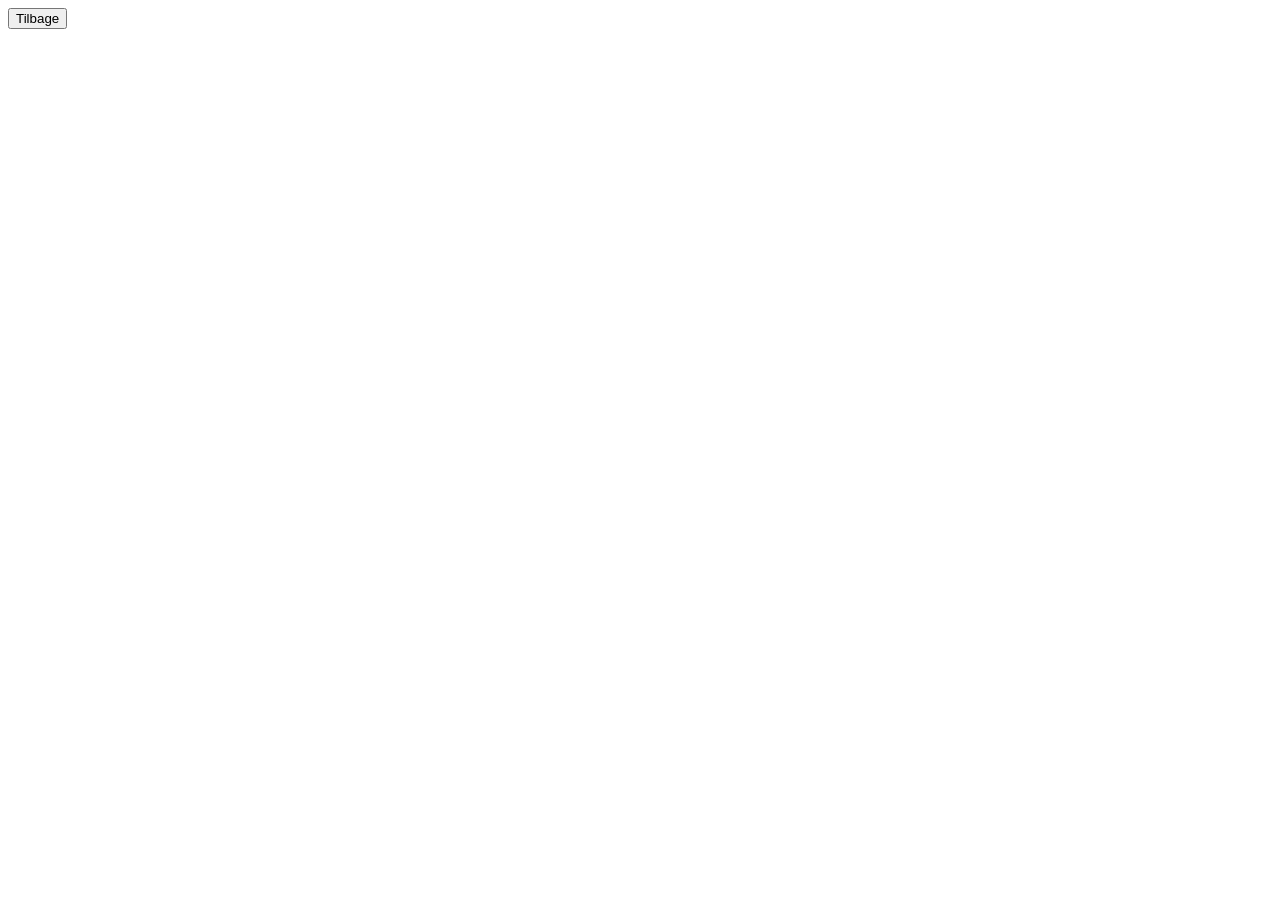
==== productdetails.html @ 7c041376 "tro det virker" ====
<!DOCTYPE html>
<html lang="da">
<head>
    <meta charset="UTF-8">
    <meta name="viewport" content="width=device-width, initial-scale=1.0">
    <title>Detaljer</title>
</head>
<body>
    <button id="backbutton">Tilbage</button>
    <section id="product"></section>
    
    <script src="productdetails.js"></script>
</body>
</html>
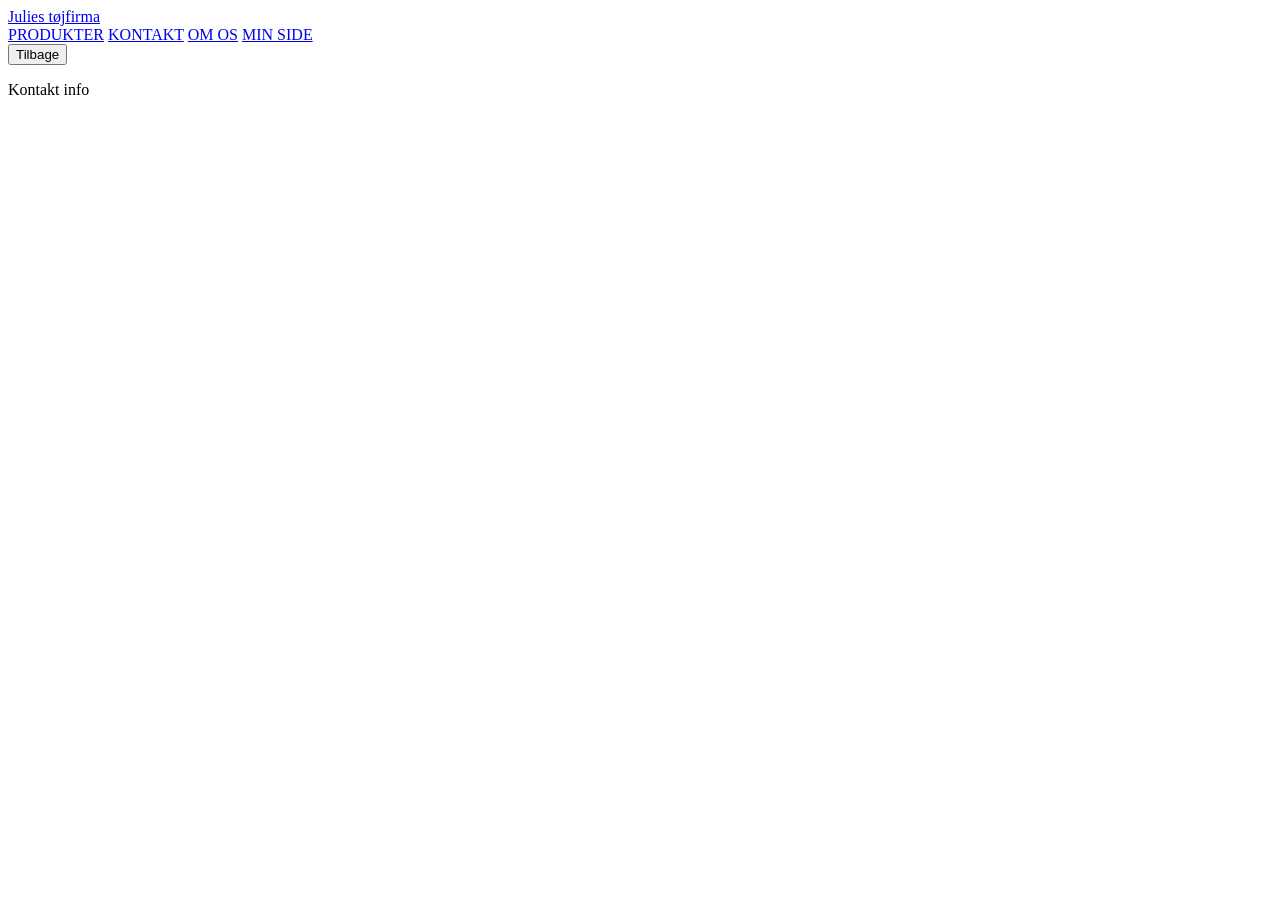
==== commit 4addf79b: "ændringer og css" ====
--- a/productdetails.html
+++ b/productdetails.html
@@ -6,9 +6,33 @@
     <title>Detaljer</title>
 </head>
 <body>
+
+   <header class="header">
+
+        <a href="index.html" class="logo">
+            <span>Julies tøjfirma</span>
+        </a>
+
+        <nav class="navigation">
+            <a href="productlist.html">PRODUKTER</a>
+            <a href="kontakt.html">KONTAKT</a>
+            <a href="omos.html">OM OS</a>
+            <a href="minside.html">MIN SIDE</a>
+        </nav>
+
+    </header>
+
+    <main>
+
     <button id="backbutton">Tilbage</button>
     <section id="product"></section>
-    
+
+    </main>
+    <footer>
+      <p>Kontakt info</p>
+    </footer>
+
     <script src="productdetails.js"></script>
+
 </body>
 </html>
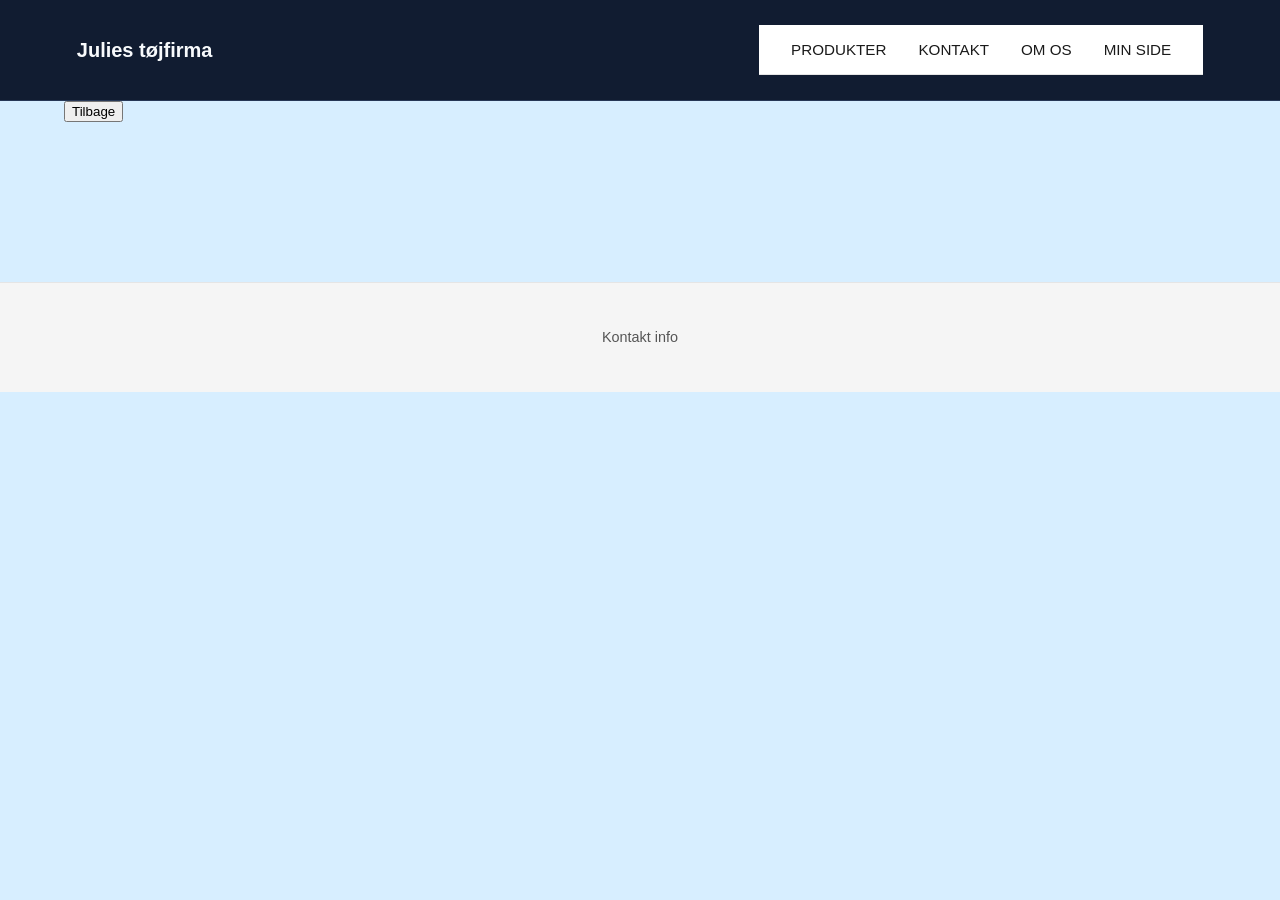
==== commit 15000992: "css link" ====
--- a/productdetails.html
+++ b/productdetails.html
@@ -4,6 +4,7 @@
     <meta charset="UTF-8">
     <meta name="viewport" content="width=device-width, initial-scale=1.0">
     <title>Detaljer</title>
+    <link rel="stylesheet" href="css/style.css" />
 </head>
 <body>
 
--- a/css/style.css
+++ b/css/style.css
@@ -0,0 +1,118 @@
+/* html {
+  font-family:
+    system-ui,
+    -apple-system,
+    BlinkMacSystemFont,
+    "Segoe UI",
+    Roboto,
+    Oxygen,
+    Ubuntu,
+    Cantarell,
+    "Open Sans",
+    "Helvetica Neue",
+    sans-serif;
+} */
+
+* {
+  box-sizing: border-box;
+}
+
+body {
+  margin: 0;
+  font-family: Poppins, Arial, Helvetica, sans-serif;
+  color: #101010;
+  background-color: #d7eeff;
+}
+
+main {
+  width: min(1184px, 90vw);
+  margin: 0 auto;
+  padding: 0 0 7rem;
+}
+
+.produktliste {
+  display: grid;
+  grid-template-columns: repeat(auto-fit, minmax(200px, 1fr));
+  grid-template-rows: auto auto auto auto auto;
+  gap: 1rem;
+}
+
+/* Header */
+header{
+    display: flex;
+    justify-content: space-between;
+    align-items: center;
+    padding: 25px 6%;
+    background-color: #111c31;
+    border-bottom: 1px solid #263756;
+}
+
+/* Logo */
+.logo {
+    display: flex;
+    align-items: center;
+    gap: 10px;
+    text-decoration: none;
+    color: #f8fafc;
+    font-size: 20px;
+    font-weight: 600;
+}
+
+.card-link {
+  display: grid;
+  grid-template-rows: subgrid;
+  grid-row: span 5;
+  background-color: white;
+  padding: 1rem;
+  border-radius: 8px;
+  text-decoration: none;
+  color: inherit;
+  transition:
+    transform 0.15s ease,
+    box-shadow 0.15s ease;
+}
+
+.card-link:hover {
+  transform: translateY(-2px);
+  box-shadow: 0 4px 12px rgba(0, 0, 0, 0.08);
+}
+
+.produktliste .card {
+  display: contents;
+}
+
+img {
+  max-width: 100%;
+  border-radius: 4px;
+}
+
+nav {
+  display: flex;
+  align-items: center;
+  gap: 2rem;
+  padding: 1rem 2rem;
+  background-color: white;
+  border-bottom: 1px solid #e5e5e5;
+}
+
+nav a {
+  text-decoration: none;
+  color: #1a1a1a;
+  font-weight: 500;
+  font-size: 0.95rem;
+  transition: color 0.15s ease;
+}
+
+nav a:hover {
+  color: #555;
+}
+
+footer {
+  margin-top: 3rem;
+  padding: 2rem;
+  text-align: center;
+  background-color: #f5f5f5;
+  border-top: 1px solid #e5e5e5;
+  color: #555;
+  font-size: 0.9rem;
+}
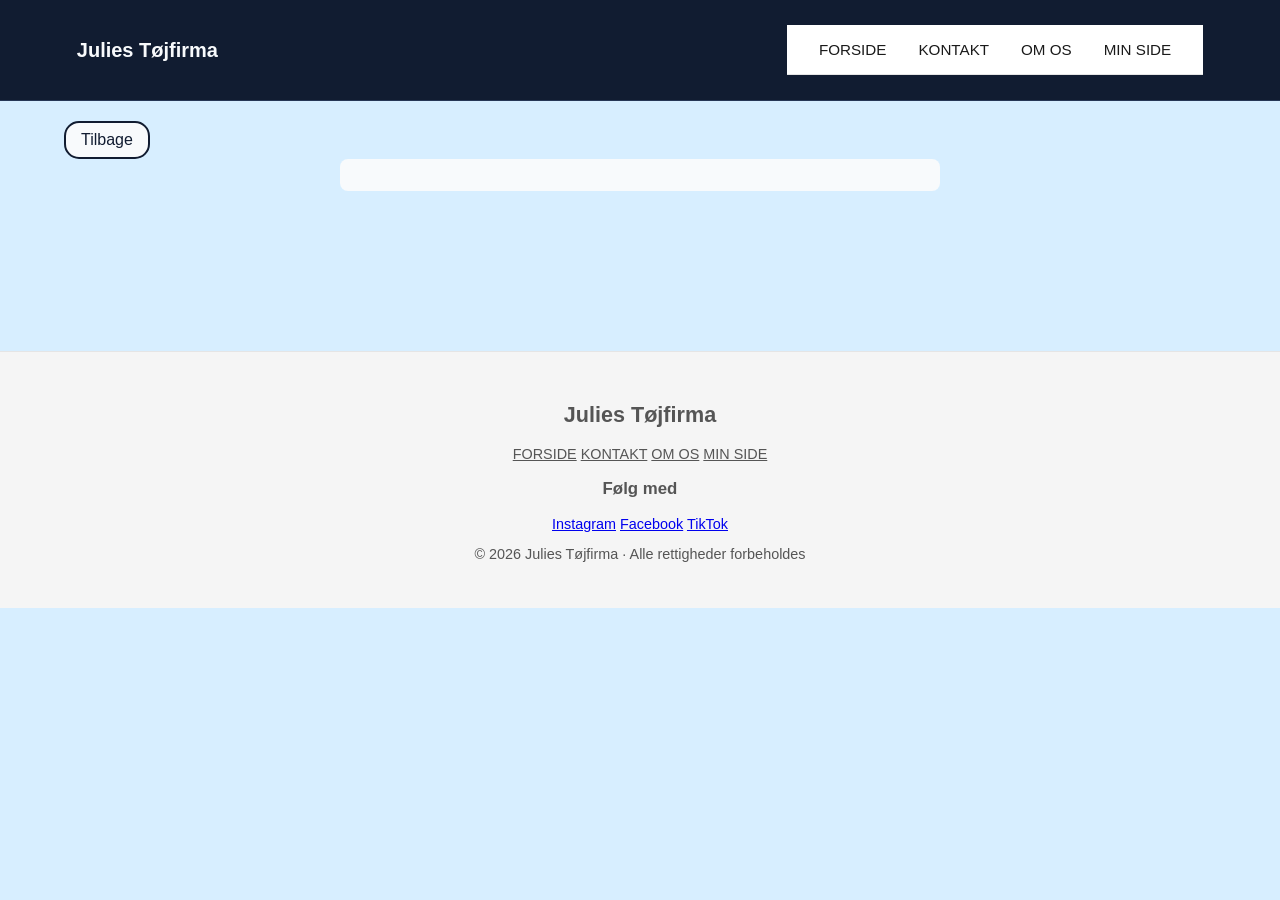
==== commit 56bbc771: "footer + h1 / h2" ====
--- a/productdetails.html
+++ b/productdetails.html
@@ -11,11 +11,11 @@
    <header class="header">
 
         <a href="index.html" class="logo">
-            <span>Julies tøjfirma</span>
+            <span>Julies Tøjfirma</span>
         </a>
 
         <nav class="navigation">
-            <a href="productlist.html">PRODUKTER</a>
+            <a href="productlist.html">FORSIDE</a>
             <a href="kontakt.html">KONTAKT</a>
             <a href="omos.html">OM OS</a>
             <a href="minside.html">MIN SIDE</a>
@@ -29,8 +29,30 @@
     <section id="product"></section>
 
     </main>
-    <footer>
-      <p>Kontakt info</p>
+    <footer class="footer"> <div class="footer-content">
+
+        <div class="footer-brand">
+            <h2>Julies Tøjfirma</h2>
+        </div>
+
+        <div class="footer-links">
+            <a href="index.html">FORSIDE</a>
+            <a href="kontakt.html">KONTAKT</a>
+            <a href="omos.html">OM OS</a>
+            <a href="minside.html">MIN SIDE</a>
+        </div>
+
+        <div class="footer-contact">
+            <h3>Følg med</h3>
+            <a href="#">Instagram</a>
+            <a href="#">Facebook</a>
+            <a href="#">TikTok</a>
+        </div>
+
+        <div class="footer-bottom">
+            <p>© 2026 Julies Tøjfirma · Alle rettigheder forbeholdes</p>
+        </div>
+    
     </footer>
 
     <script src="productdetails.js"></script>
--- a/css/style.css
+++ b/css/style.css
@@ -12,6 +12,60 @@
     "Helvetica Neue",
     sans-serif;
 } */
+
+#catListeContainer {
+  display: grid;
+  grid-template-columns: repeat(3, 1fr);
+  gap: 1rem;
+
+  a {padding: 2rem;
+  background-color:#f8fafc;
+  text-decoration: none;
+  color: inherit;
+  text-align: center;}
+}
+
+#product {
+  background-color: #f8fafc;
+  padding: 1rem;
+  border-radius: 8px;
+  max-width: 600px;
+  margin: 0 auto;
+}
+
+/* #catListeContainer {
+  transform: translateY(-2px);
+  box-shadow: 0 4px 12px rgba(0, 0, 0, 0.08);
+} */
+
+#backbutton {
+    display: inline-flex;
+    align-items: center;
+    gap: 8px;
+
+    margin-top: 20px;
+
+    padding: 8px 15px;
+
+    background-color: #f8fafc;
+    color: #111c31;
+
+    border: 2px solid #111c31;
+    border-radius: 15px;
+
+    text-decoration: none;
+    font-size: 16px;
+    font-weight: 500;
+
+    transition: all 0.3s ease;
+}
+
+#backbutton:hover {
+    background-color: #222222;
+    color: #ffffff;
+    transform: translateX(-3px);
+}
+
 
 * {
   box-sizing: border-box;
@@ -107,6 +161,14 @@
   color: #555;
 }
 
+.footer-links a{
+  color: inherit;
+}
+
+.footer {
+  
+}
+
 footer {
   margin-top: 3rem;
   padding: 2rem;
@@ -115,4 +177,7 @@
   border-top: 1px solid #e5e5e5;
   color: #555;
   font-size: 0.9rem;
+
+  display: grid;
+  grid-template-columns: 1fr;
 }
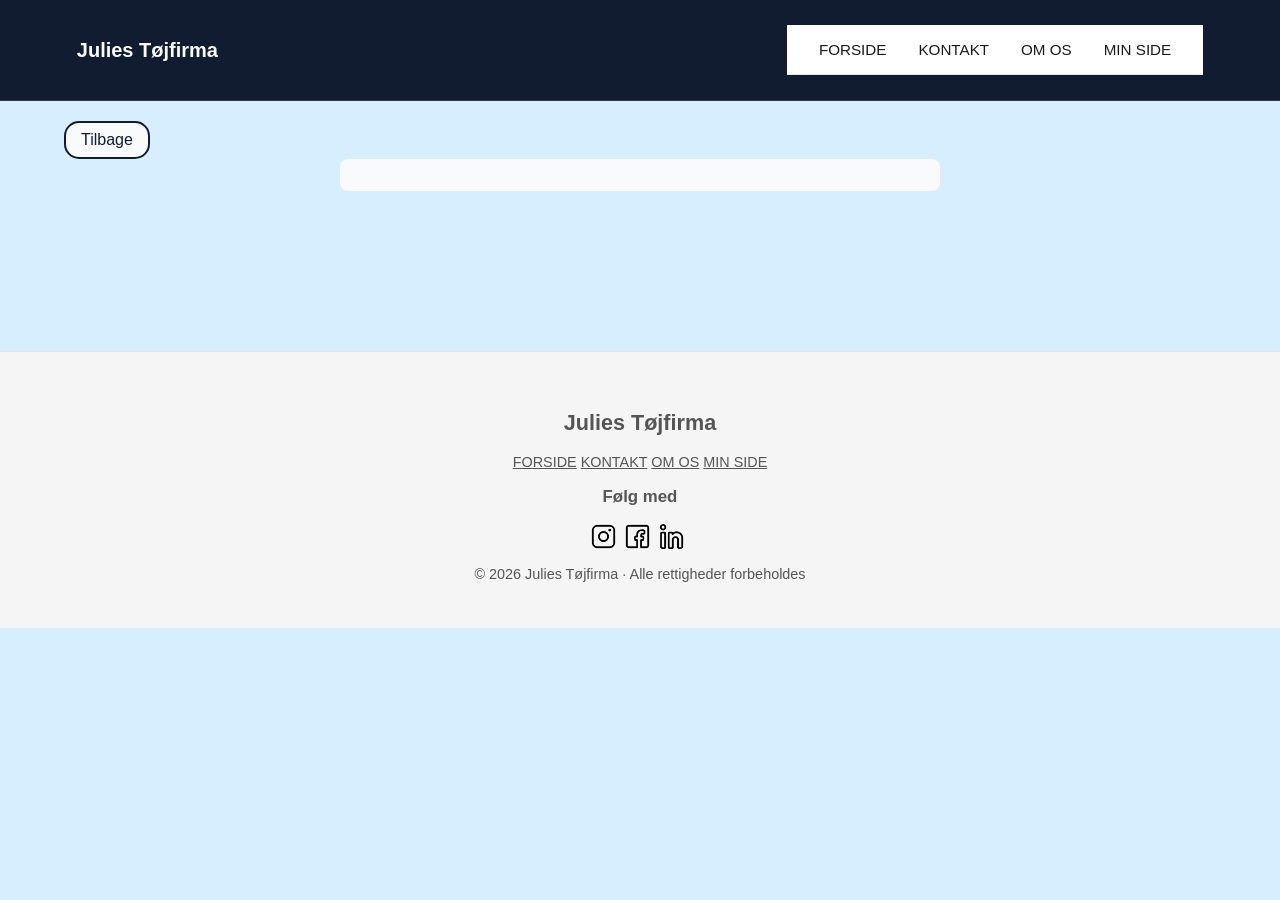
==== commit fb96ea09: "footer på alle sider" ====
--- a/productdetails.html
+++ b/productdetails.html
@@ -42,11 +42,11 @@
             <a href="minside.html">MIN SIDE</a>
         </div>
 
-        <div class="footer-contact">
+         <div class="footer-contact">
             <h3>Følg med</h3>
-            <a href="#">Instagram</a>
-            <a href="#">Facebook</a>
-            <a href="#">TikTok</a>
+            <a href="#"><img src ="some/instagram.webp"></a>
+            <a href="#"><img src="some/facebook.webp"></a>
+            <a href="#"><img src="some/linkedin.webp"></a>
         </div>
 
         <div class="footer-bottom">
--- a/css/style.css
+++ b/css/style.css
@@ -165,9 +165,18 @@
   color: inherit;
 }
 
-.footer {
-  
+.footer-content {
+    gap: 5px;
+    margin-top: 8px;
 }
+
+.footer-content img {
+    width: 25px;
+    height: 25px;
+    
+    margin-right: 5px;
+}
+
 
 footer {
   margin-top: 3rem;
